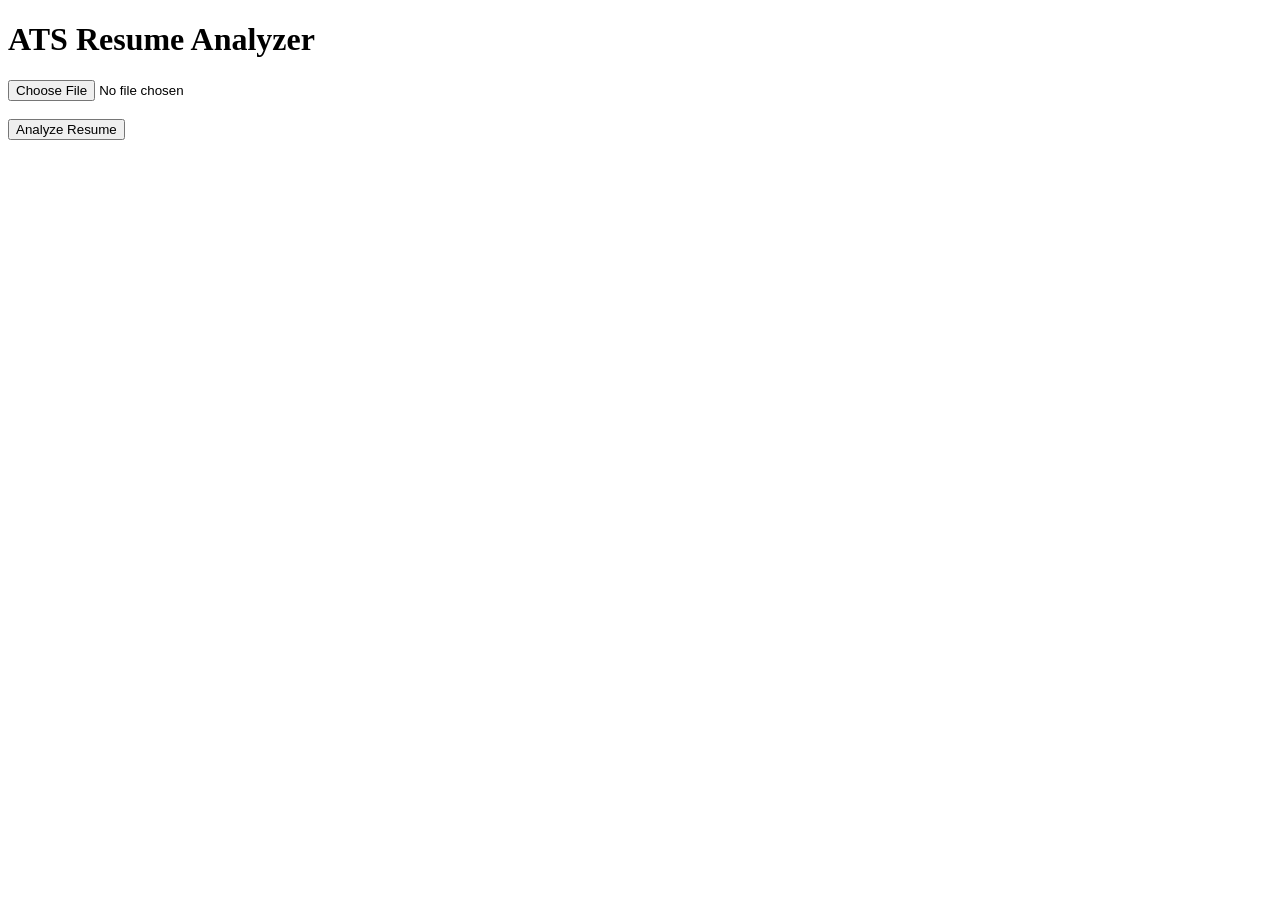
==== upload.html @ e588c643 "Add upload page" ====
<!DOCTYPE html>
<html lang="en">
<head>
<meta charset="UTF-8">
<title>ATS Resume Analyzer</title>
</head>

<body>

<h1>ATS Resume Analyzer</h1>

<form
action="https://n8n.hasanibra.online/webhook-test/resume-analyzer"
method="POST"
enctype="multipart/form-data">

<input
type="file"
name="data"
accept=".pdf"
required>

<br><br>

<button type="submit">
Analyze Resume
</button>

</form>

</body>
</html>
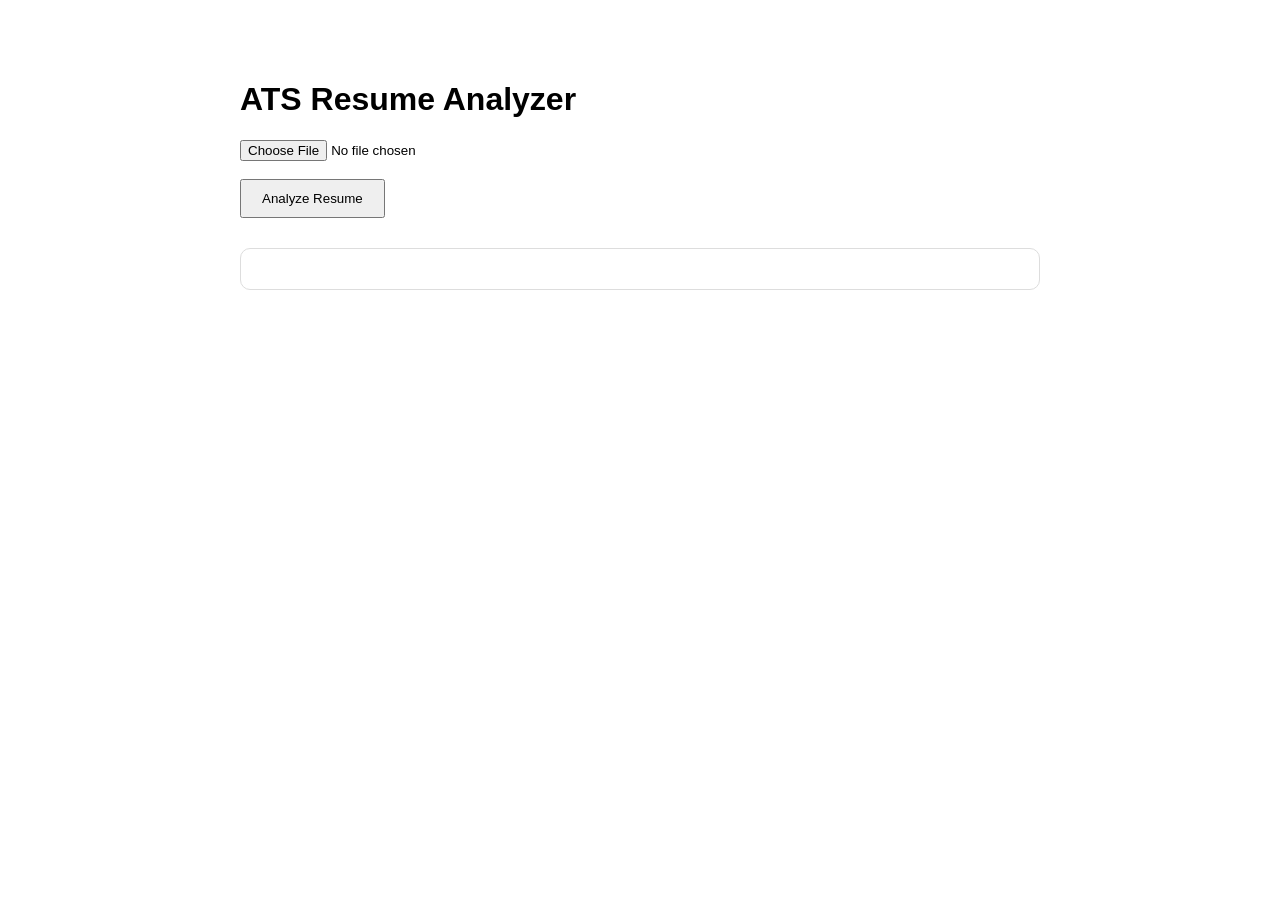
==== commit fd9e483d: "Big change" ====
--- a/upload.html
+++ b/upload.html
@@ -1,22 +1,46 @@
 <!DOCTYPE html>
 <html lang="en">
+
 <head>
 <meta charset="UTF-8">
 <title>ATS Resume Analyzer</title>
+
+<style>
+body{
+    font-family:Arial,Helvetica,sans-serif;
+    max-width:800px;
+    margin:40px auto;
+    padding:20px;
+}
+
+button{
+    padding:10px 20px;
+    cursor:pointer;
+}
+
+#result{
+    margin-top:30px;
+    padding:20px;
+    border:1px solid #ddd;
+    border-radius:10px;
+}
+
+.loading{
+    color:blue;
+}
+</style>
+
 </head>
 
 <body>
 
 <h1>ATS Resume Analyzer</h1>
 
-<form
-action="https://n8n.hasanibra.online/webhook-test/resume-analyzer"
-method="POST"
-enctype="multipart/form-data">
+<form id="uploadForm">
 
 <input
 type="file"
-name="data"
+id="cv"
 accept=".pdf"
 required>
 
@@ -28,5 +52,59 @@
 
 </form>
 
+<div id="result"></div>
+
+<script>
+
+document
+.getElementById("uploadForm")
+.addEventListener("submit", async function(e){
+
+e.preventDefault();
+
+const file=document.getElementById("cv").files[0];
+
+const formData=new FormData();
+
+formData.append("data",file);
+
+document.getElementById("result").innerHTML=
+"<p class='loading'>Analyzing Resume... Please wait...</p>";
+
+try{
+
+const response=await fetch(
+"https://n8n.hasanibra.online/webhook/resume-analyzer",
+{
+method:"POST",
+body:formData
+});
+
+const data=await response.json();
+
+document.getElementById("result").innerHTML=`
+
+<h2>ATS Score</h2>
+<p>${data.ats_score}</p>
+
+<h2>Summary</h2>
+<p>${data.summary}</p>
+
+<h2>Recommendation</h2>
+<p>${data.recommendation}</p>
+
+`;
+
+}catch(err){
+
+document.getElementById("result").innerHTML=
+"<p style='color:red;'>Error : "+err+"</p>";
+
+}
+
+});
+
+</script>
+
 </body>
 </html>
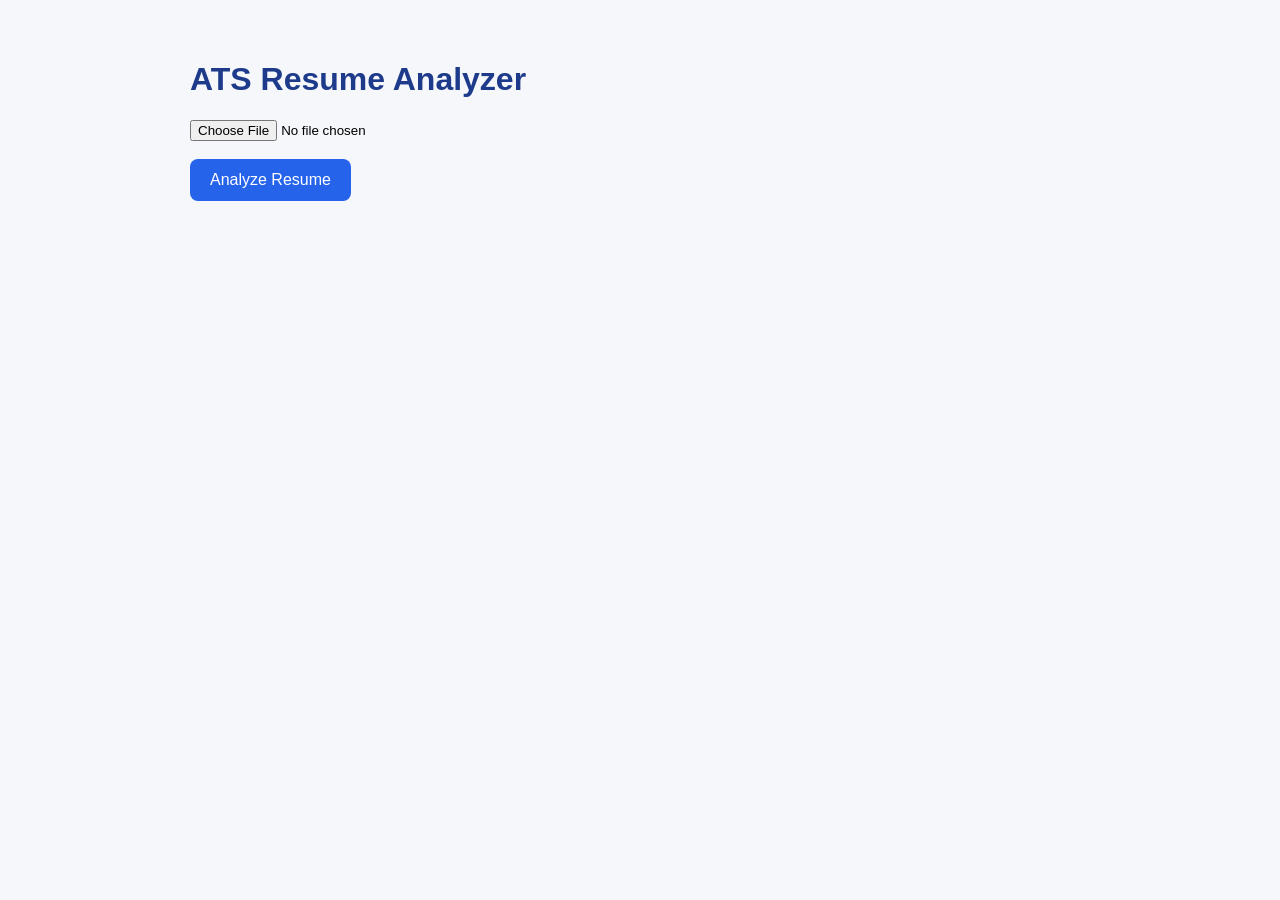
==== commit 6e1077f6: "Big change layout" ====
--- a/upload.html
+++ b/upload.html
@@ -1,38 +1,97 @@
 <!DOCTYPE html>
 <html lang="en">
-
 <head>
+
 <meta charset="UTF-8">
+<meta name="viewport" content="width=device-width, initial-scale=1.0">
+
 <title>ATS Resume Analyzer</title>
 
 <style>
+
 body{
-    font-family:Arial,Helvetica,sans-serif;
-    max-width:800px;
-    margin:40px auto;
-    padding:20px;
+    font-family:Arial,sans-serif;
+    background:#f5f7fb;
+    margin:0;
+    padding:40px;
+}
+
+.container{
+    max-width:900px;
+    margin:auto;
+}
+
+h1{
+    color:#1e3a8a;
 }
 
 button{
-    padding:10px 20px;
+
+    padding:12px 20px;
+    border:none;
+    background:#2563eb;
+    color:white;
+    border-radius:8px;
     cursor:pointer;
-}
-
-#result{
+    font-size:16px;
+
+}
+
+button:hover{
+
+    background:#1d4ed8;
+
+}
+
+.card{
+
+    background:white;
     margin-top:30px;
-    padding:20px;
-    border:1px solid #ddd;
-    border-radius:10px;
+    padding:25px;
+    border-radius:12px;
+    box-shadow:0 3px 12px rgba(0,0,0,.1);
+
+}
+
+h2{
+
+    color:#2563eb;
+
 }
 
 .loading{
-    color:blue;
-}
+
+    margin-top:20px;
+    color:#555;
+
+}
+
+ol{
+
+    padding-left:22px;
+
+}
+
+li{
+
+    margin-bottom:18px;
+    line-height:1.7;
+
+}
+
+b{
+
+    color:#111827;
+
+}
+
 </style>
 
 </head>
 
 <body>
+
+<div class="container">
 
 <h1>ATS Resume Analyzer</h1>
 
@@ -40,65 +99,106 @@
 
 <input
 type="file"
-id="cv"
+name="data"
 accept=".pdf"
 required>
 
 <br><br>
 
 <button type="submit">
+
 Analyze Resume
+
 </button>
 
 </form>
 
-<div id="result"></div>
+<div
+id="loading"
+class="loading">
+
+</div>
+
+<div
+id="result">
+
+</div>
+
+</div>
 
 <script>
 
-document
-.getElementById("uploadForm")
-.addEventListener("submit", async function(e){
+const form=document.getElementById("uploadForm");
+
+form.addEventListener("submit",async(e)=>{
 
 e.preventDefault();
 
-const file=document.getElementById("cv").files[0];
-
-const formData=new FormData();
-
-formData.append("data",file);
-
-document.getElementById("result").innerHTML=
-"<p class='loading'>Analyzing Resume... Please wait...</p>";
+const loading=document.getElementById("loading");
+
+const resultDiv=document.getElementById("result");
+
+loading.innerHTML="⏳ Analyzing resume... Please wait.";
+
+resultDiv.innerHTML="";
+
+const formData=new FormData(form);
 
 try{
 
-const response=await fetch(
-"https://n8n.hasanibra.online/webhook/resume-analyzer",
-{
+const response=await fetch("https://n8n.hasanibra.online/webhook/resume-analyzer",{
+
 method:"POST",
+
 body:formData
+
 });
 
-const data=await response.json();
-
-document.getElementById("result").innerHTML=`
+const result=await response.json();
+
+loading.innerHTML="";
+
+resultDiv.innerHTML=`
+
+<div class="card">
 
 <h2>ATS Score</h2>
-<p>${data.ats_score}</p>
+
+<p style="font-size:28px;font-weight:bold;color:#2563eb;">
+${result.ats_score}
+</p>
 
 <h2>Summary</h2>
-<p>${data.summary}</p>
+
+<p>
+${result.summary}
+</p>
 
 <h2>Recommendation</h2>
-<p>${data.recommendation}</p>
+
+${result.recommendation}
+
+</div>
 
 `;
 
 }catch(err){
 
-document.getElementById("result").innerHTML=
-"<p style='color:red;'>Error : "+err+"</p>";
+loading.innerHTML="";
+
+resultDiv.innerHTML=`
+
+<div class="card">
+
+<p style="color:red;">
+
+${err}
+
+</p>
+
+</div>
+
+`;
 
 }
 
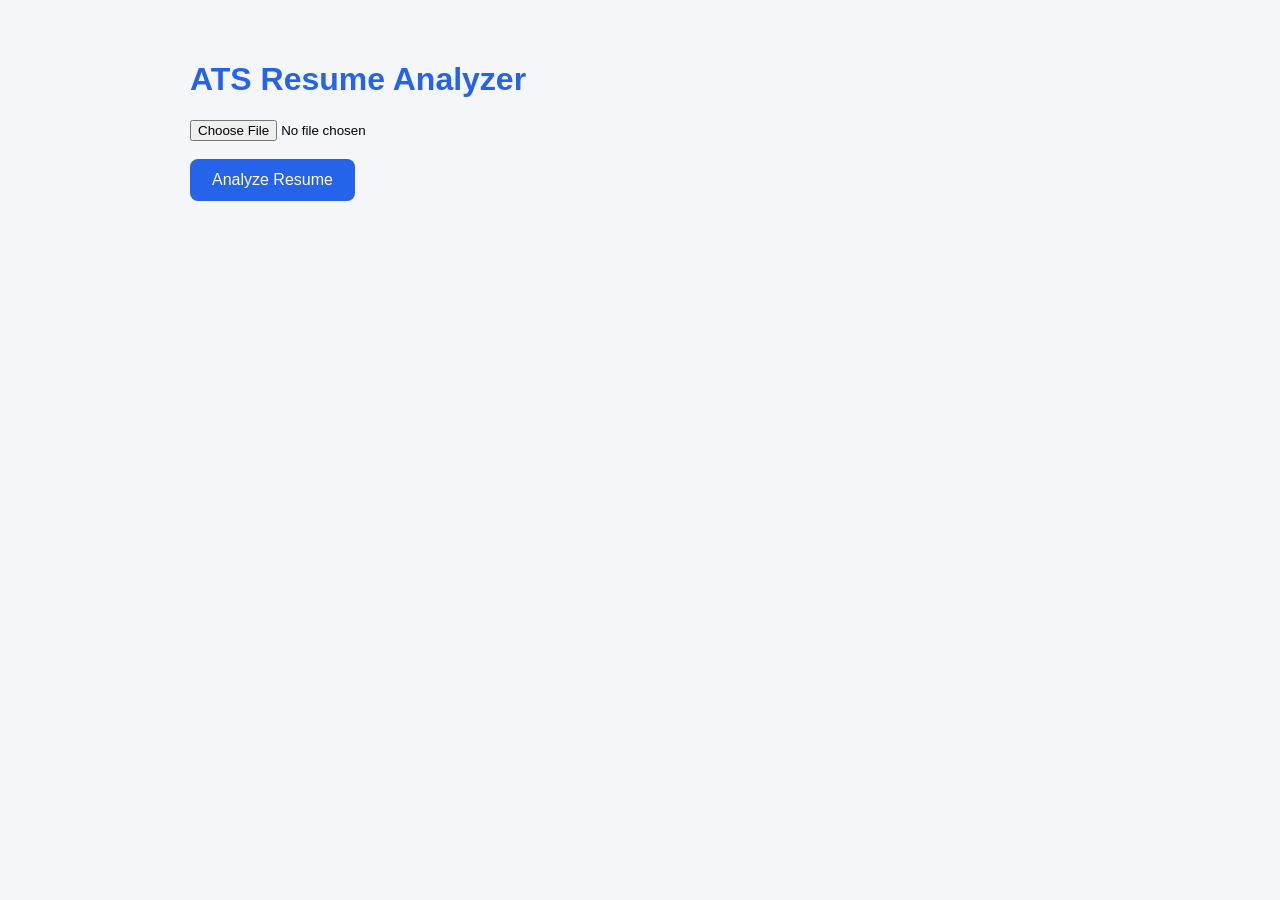
==== commit 75a008b6: "NAMBAH CSS" ====
--- a/upload.html
+++ b/upload.html
@@ -1,8 +1,10 @@
 <!DOCTYPE html>
-<html lang="en">
+<html lang="id">
+
 <head>
 
 <meta charset="UTF-8">
+
 <meta name="viewport" content="width=device-width, initial-scale=1.0">
 
 <title>ATS Resume Analyzer</title>
@@ -10,78 +12,142 @@
 <style>
 
 body{
-    font-family:Arial,sans-serif;
-    background:#f5f7fb;
-    margin:0;
-    padding:40px;
+
+font-family:Arial,sans-serif;
+
+background:#f5f7fb;
+
+margin:0;
+
+padding:40px;
+
 }
 
 .container{
-    max-width:900px;
-    margin:auto;
+
+max-width:900px;
+
+margin:auto;
+
 }
 
 h1{
-    color:#1e3a8a;
+
+color:#2563eb;
+
 }
 
 button{
 
-    padding:12px 20px;
-    border:none;
-    background:#2563eb;
-    color:white;
-    border-radius:8px;
-    cursor:pointer;
-    font-size:16px;
+padding:12px 22px;
+
+background:#2563eb;
+
+color:white;
+
+border:none;
+
+border-radius:8px;
+
+cursor:pointer;
+
+font-size:16px;
 
 }
 
 button:hover{
 
-    background:#1d4ed8;
+background:#1d4ed8;
 
 }
 
 .card{
 
-    background:white;
-    margin-top:30px;
-    padding:25px;
-    border-radius:12px;
-    box-shadow:0 3px 12px rgba(0,0,0,.1);
-
-}
-
-h2{
-
-    color:#2563eb;
+background:white;
+
+padding:30px;
+
+margin-top:30px;
+
+border-radius:12px;
+
+box-shadow:0 5px 15px rgba(0,0,0,.1);
+
+}
+
+.score{
+
+font-size:42px;
+
+font-weight:bold;
+
+color:#2563eb;
+
+margin-bottom:20px;
 
 }
 
 .loading{
 
-    margin-top:20px;
-    color:#555;
+margin-top:20px;
+
+font-weight:bold;
+
+color:#555;
+
+}
+
+table{
+
+width:100%;
+
+border-collapse:collapse;
+
+margin-top:20px;
+
+margin-bottom:30px;
+
+}
+
+th{
+
+background:#2563eb;
+
+color:white;
+
+padding:12px;
+
+text-align:left;
+
+}
+
+td{
+
+padding:12px;
+
+border-bottom:1px solid #ddd;
+
+vertical-align:top;
+
+}
+
+tr:hover{
+
+background:#f8fafc;
 
 }
 
 ol{
 
-    padding-left:22px;
+padding-left:22px;
 
 }
 
 li{
 
-    margin-bottom:18px;
-    line-height:1.7;
-
-}
-
-b{
-
-    color:#111827;
+margin-bottom:20px;
+
+line-height:1.8;
 
 }
 
@@ -138,7 +204,7 @@
 
 const resultDiv=document.getElementById("result");
 
-loading.innerHTML="⏳ Analyzing resume... Please wait.";
+loading.innerHTML="⏳ Sedang menganalisis CV...";
 
 resultDiv.innerHTML="";
 
@@ -158,48 +224,92 @@
 
 loading.innerHTML="";
 
+const breakdownHtml=result.breakdown.map(item=>`
+
+<tr>
+
+<td>${item.name}</td>
+
+<td><b>${item.score}/${item.max}</b></td>
+
+<td>${item.note}</td>
+
+</tr>
+
+`).join("");
+
 resultDiv.innerHTML=`
 
 <div class="card">
 
 <h2>ATS Score</h2>
 
-<p style="font-size:28px;font-weight:bold;color:#2563eb;">
+<div class="score">
+
 ${result.ats_score}
+
+</div>
+
+<h2>Detail Penilaian</h2>
+
+<table>
+
+<thead>
+
+<tr>
+
+<th>Kategori</th>
+
+<th>Skor</th>
+
+<th>Catatan</th>
+
+</tr>
+
+</thead>
+
+<tbody>
+
+${breakdownHtml}
+
+</tbody>
+
+</table>
+
+<h2>Summary</h2>
+
+<p>
+
+${result.summary}
+
 </p>
 
-<h2>Summary</h2>
-
-<p>
-${result.summary}
+<h2>Recommendation</h2>
+
+${result.recommendation}
+
+</div>
+
+`;
+
+}catch(err){
+
+loading.innerHTML="";
+
+resultDiv.innerHTML=`
+
+<div class="card">
+
+<p style="color:red;">
+
+${err}
+
 </p>
 
-<h2>Recommendation</h2>
-
-${result.recommendation}
-
 </div>
 
 `;
 
-}catch(err){
-
-loading.innerHTML="";
-
-resultDiv.innerHTML=`
-
-<div class="card">
-
-<p style="color:red;">
-
-${err}
-
-</p>
-
-</div>
-
-`;
-
 }
 
 });
@@ -207,4 +317,5 @@
 </script>
 
 </body>
+
 </html>
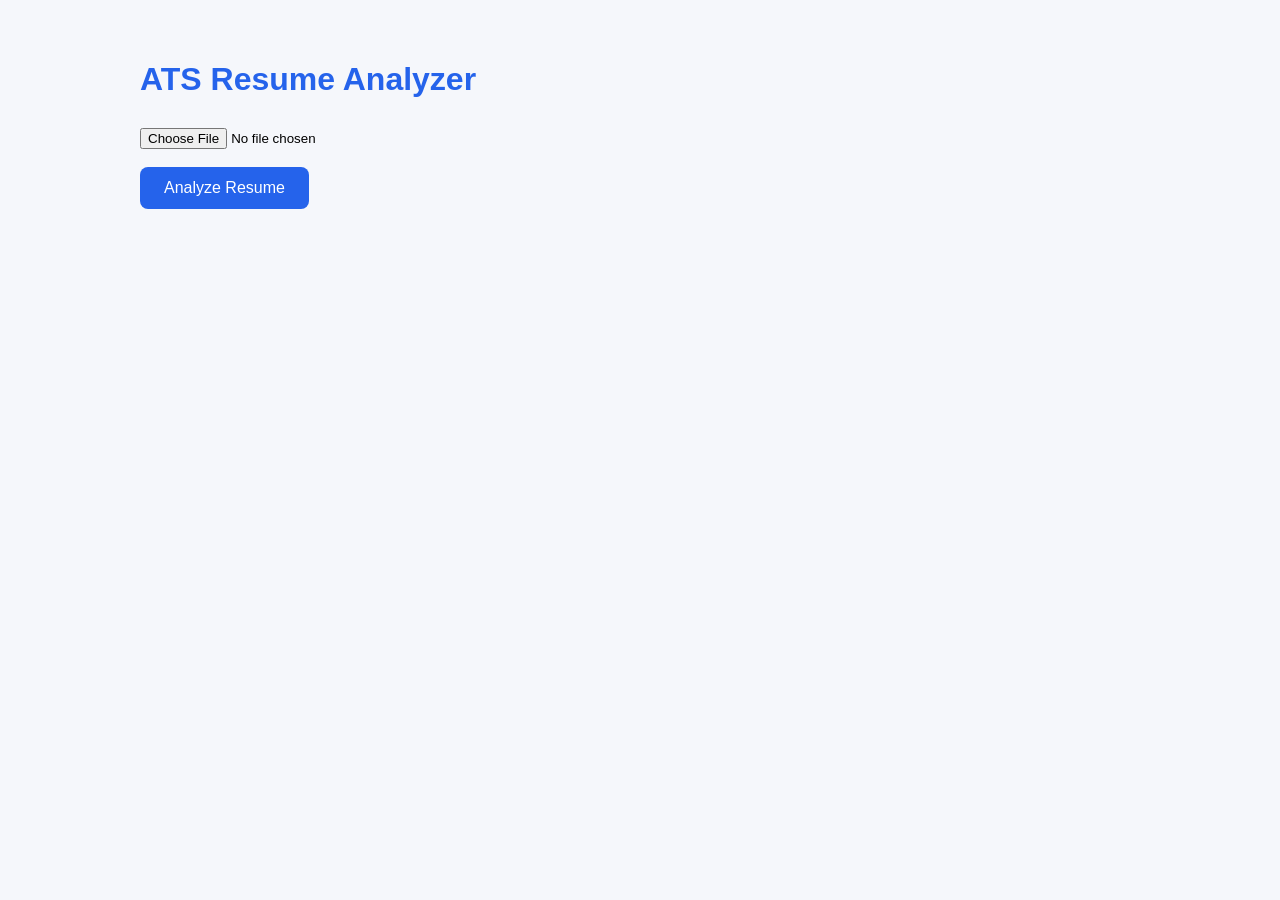
==== commit 63b98080: "Big changes" ====
--- a/upload.html
+++ b/upload.html
@@ -11,6 +11,10 @@
 
 <style>
 
+*{
+box-sizing:border-box;
+}
+
 body{
 
 font-family:Arial,sans-serif;
@@ -25,7 +29,7 @@
 
 .container{
 
-max-width:900px;
+max-width:1000px;
 
 margin:auto;
 
@@ -35,11 +39,13 @@
 
 color:#2563eb;
 
+margin-bottom:30px;
+
 }
 
 button{
 
-padding:12px 22px;
+padding:12px 24px;
 
 background:#2563eb;
 
@@ -71,19 +77,37 @@
 
 border-radius:12px;
 
-box-shadow:0 5px 15px rgba(0,0,0,.1);
+box-shadow:0 5px 15px rgba(0,0,0,.08);
 
 }
 
 .score{
 
-font-size:42px;
+font-size:48px;
 
 font-weight:bold;
 
 color:#2563eb;
 
-margin-bottom:20px;
+margin-bottom:5px;
+
+}
+
+.grade{
+
+font-size:22px;
+
+font-weight:bold;
+
+margin-bottom:8px;
+
+}
+
+.status{
+
+font-size:18px;
+
+margin-bottom:30px;
 
 }
 
@@ -93,7 +117,7 @@
 
 font-weight:bold;
 
-color:#555;
+color:#666;
 
 }
 
@@ -105,7 +129,7 @@
 
 margin-top:20px;
 
-margin-bottom:30px;
+margin-bottom:35px;
 
 }
 
@@ -137,6 +161,14 @@
 
 }
 
+h2{
+
+color:#1e293b;
+
+margin-top:30px;
+
+}
+
 ol{
 
 padding-left:22px;
@@ -145,9 +177,37 @@
 
 li{
 
-margin-bottom:20px;
+margin-bottom:25px;
 
 line-height:1.8;
+
+}
+
+.summary{
+
+line-height:1.8;
+
+}
+
+@media(max-width:768px){
+
+body{
+
+padding:20px;
+
+}
+
+table{
+
+font-size:14px;
+
+}
+
+.score{
+
+font-size:36px;
+
+}
 
 }
 
@@ -220,6 +280,12 @@
 
 });
 
+if(!response.ok){
+
+throw new Error("Gagal mengambil hasil analisis.");
+
+}
+
 const result=await response.json();
 
 loading.innerHTML="";
@@ -250,6 +316,18 @@
 
 </div>
 
+<div class="grade">
+
+Grade : ${result.grade}
+
+</div>
+
+<div class="status">
+
+${result.status}
+
+</div>
+
 <h2>Detail Penilaian</h2>
 
 <table>
@@ -278,7 +356,7 @@
 
 <h2>Summary</h2>
 
-<p>
+<p class="summary">
 
 ${result.summary}
 
@@ -302,7 +380,7 @@
 
 <p style="color:red;">
 
-${err}
+${err.message}
 
 </p>
 
